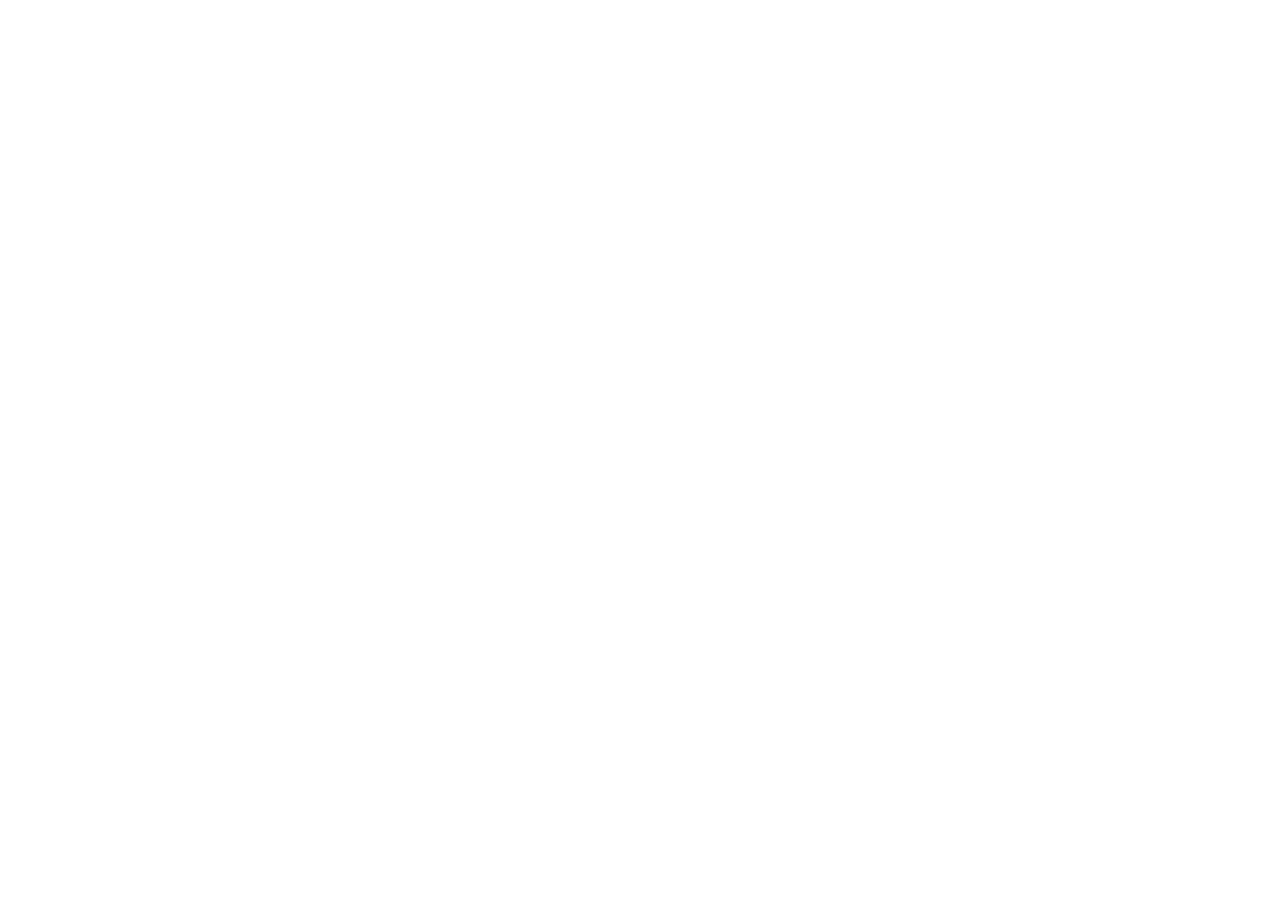
==== html_css_task/Lesson-9 forms/index.html @ a9a2bad1 "ok" ====
<!DOCTYPE html>
<html lang="en">
<head>
    <meta charset="UTF-8">
    <meta http-equiv="X-UA-Compatible" content="IE=edge">
    <meta name="viewport" content="width=device-width, initial-scale=1.0">
    <title>Document</title>
</head>
<body>
    
</body>
</html>
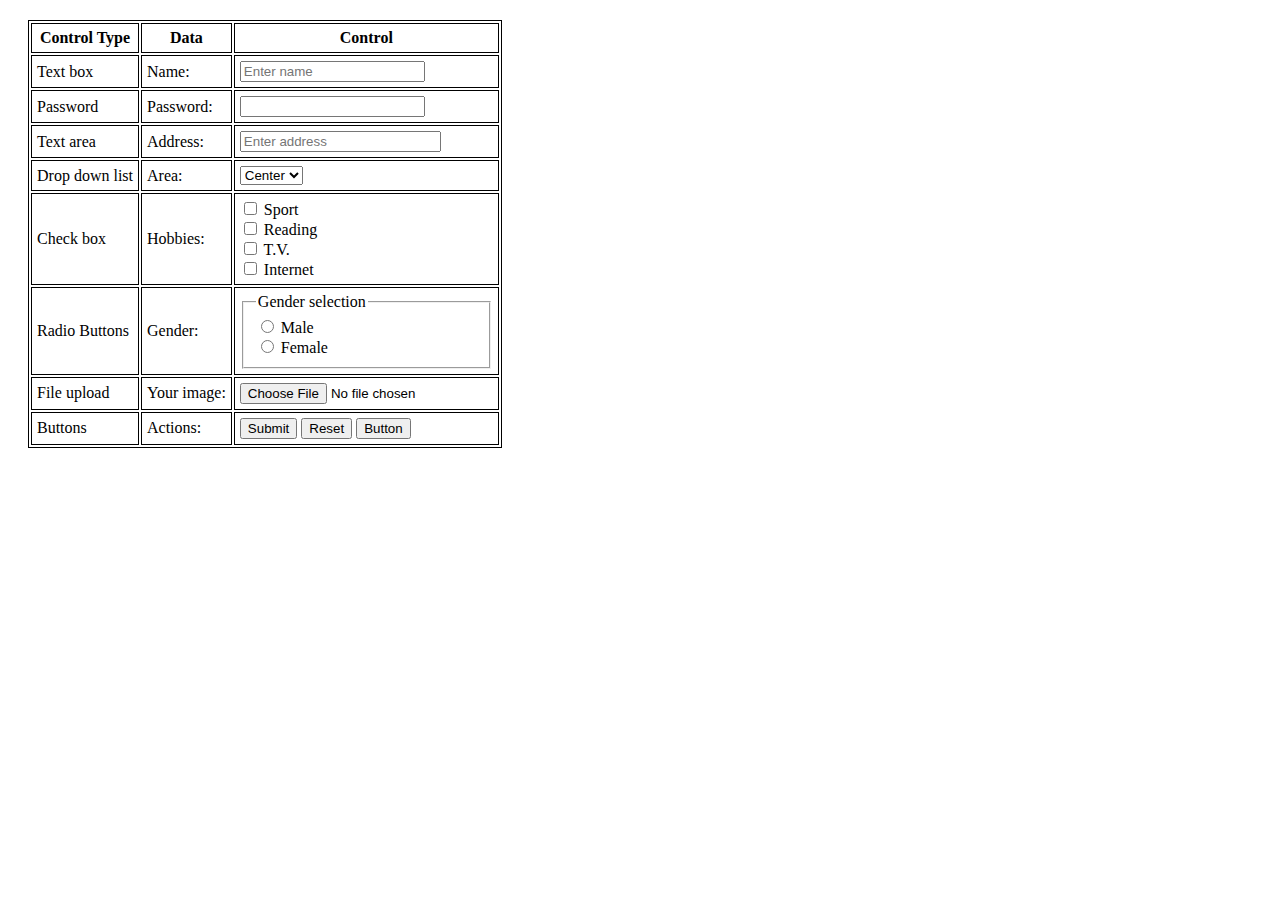
==== commit c484c45f: "complate" ====
--- a/html_css_task/Lesson-9 forms/index.html
+++ b/html_css_task/Lesson-9 forms/index.html
@@ -1,12 +1,113 @@
 <!DOCTYPE html>
 <html lang="en">
+
 <head>
     <meta charset="UTF-8">
     <meta http-equiv="X-UA-Compatible" content="IE=edge">
     <meta name="viewport" content="width=device-width, initial-scale=1.0">
-    <title>Document</title>
+    <title>Lesson-9</title>
+    <style>
+        table, td, th {
+            margin: 20px;
+            border: 1px solid black;
+        }
+        th, td {
+            padding: 5px;
+        }
+        
+    </style>
 </head>
+
 <body>
-    
+
+    <table>
+        <tr>
+            <th>Control Type</th>
+            <th>Data</th>
+            <th>Control</th>
+        </tr>
+
+        <tr>
+            <td>Text box</td>
+            <td>Name:</td>
+            <td>
+                <input type="text" placeholder="Enter name">
+            </td>
+        </tr>
+        <tr>
+            <td>Password</td>
+            <td>Password:</td>
+            <td>
+                <input type="password">
+            </td>
+        </tr>
+        <tr>
+            <td>Text area</td>
+            <td>Address:</td>
+            <td>
+                <input type="text" placeholder="Enter address" size="22" height="10">
+            </td>
+        </tr>
+        <tr>
+            <td>Drop down list</td>
+            <td>Area:</td>
+            <td>
+                <select>
+                    <option value="">Center</option>
+                    <option value="">Left</option>
+                    <option value="">Right</option>
+                </select>
+            </td>
+        </tr>
+        <tr>
+            <td>Check box</td>
+            <td>Hobbies:</td>
+            <td>
+                <input type="checkbox">
+                <label for="">Sport</label> <br>
+                <input type="checkbox">
+                <label for="">Reading</label> <br>
+                <input type="checkbox">
+                <label for="">T.V.</label> <br>
+                <input type="checkbox">
+                <label for="">Internet</label> <br>
+            </td>
+        </tr>
+        <tr>
+            <td>Radio Buttons</td>
+            <td>Gender:</td>
+            <td>
+                <fieldset>
+                    <legend>Gender selection</legend>
+                    <input type="radio">
+                    <label for="">Male</label> <br>
+                    <input type="radio">
+                    <label for="">Female</label>
+                </fieldset>
+
+            </td>
+        </tr>
+        <tr>
+            <td>File upload</td>
+            <td>Your image:</td>
+            <td>
+                <input type="file" name="" id="">
+            </td>
+        </tr>
+        <tr>
+            <td>Buttons</td>
+            <td>Actions:</td>
+            <td>
+                <input type="submit">
+                <input type="reset">
+                <button>Button</button>
+            </td>
+        </tr>
+
+
+
+    </table>
+
 </body>
+
 </html>